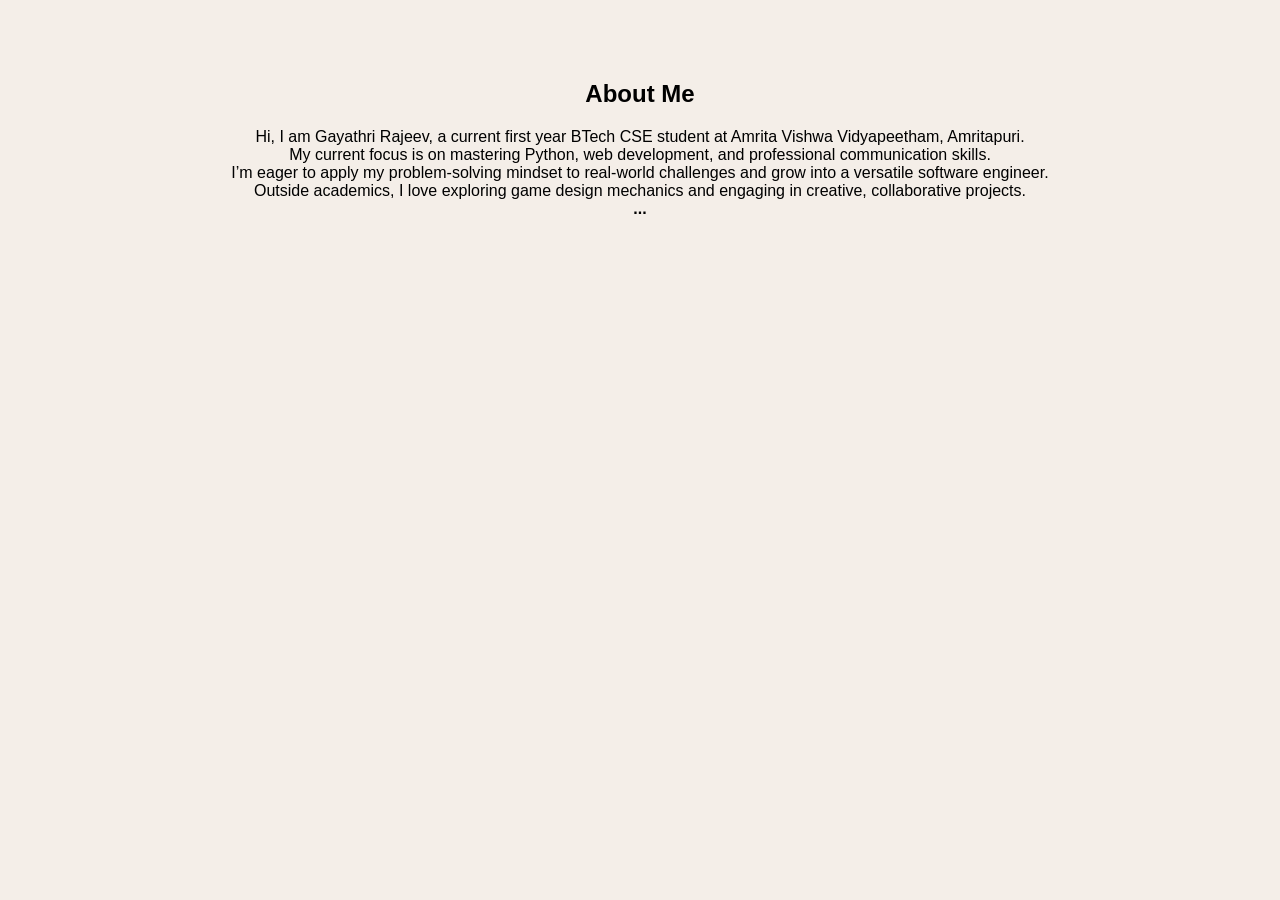
==== about.html @ a0584632 "Add files via upload" ====
<!DOCTYPE html>
<html lang="en">
<head>
<meta charset="UTF-8">
<meta name="viewport" content="width=device-width, initial-scale=1.0">
<title>My Portfolio</title>
<link rel="stylesheet" href="stylee.css">
</head>

<body>
<section class="about">

<h2>About Me</h2>

<p>
Hi, I am Gayathri Rajeev, a current first year BTech CSE student at Amrita Vishwa Vidyapeetham, Amritapuri.
<br>My current focus is on mastering Python, web development, and professional communication skills. 
<br>I’m eager to apply my problem-solving mindset to real-world challenges and grow into a versatile 
software engineer.
<br>Outside academics, I love exploring game design mechanics and engaging in creative, collaborative projects.
<br><b>...</b>
</p>

</section>
---- stylee.css ----
body{
margin:0;
font-family:Arial, sans-serif;
background:#f4eee8;
}



nav{
display:flex;
justify-content:center;
gap:40px;
padding:20px;
background:#e8d7c6;
}

nav a{
text-decoration:none;
color:black;
font-weight:bold;
}



.hero{
display:flex;
justify-content:center;
align-items:center;
padding:60px;
}

.left{
width:150px;
}

.vertical{
transform:rotate(-90deg);
font-size:35px;
font-weight:italic;
}

.center{
text-align:center;
}

.center img{
width:300px;
border-radius:10px;
}

.hola{
font-size:50px;
font-weight:bold;
}



.about{
text-align:center;
padding:60px;
}

.btn{
padding:12px 25px;
background:black;
color:white;
text-decoration:none;
}

.skill{
text-align:center;
padding:60px;
}

.ideas{
text-align:center;
padding:60px;
}

.contact{
text-align:center;
padding:60px;
}
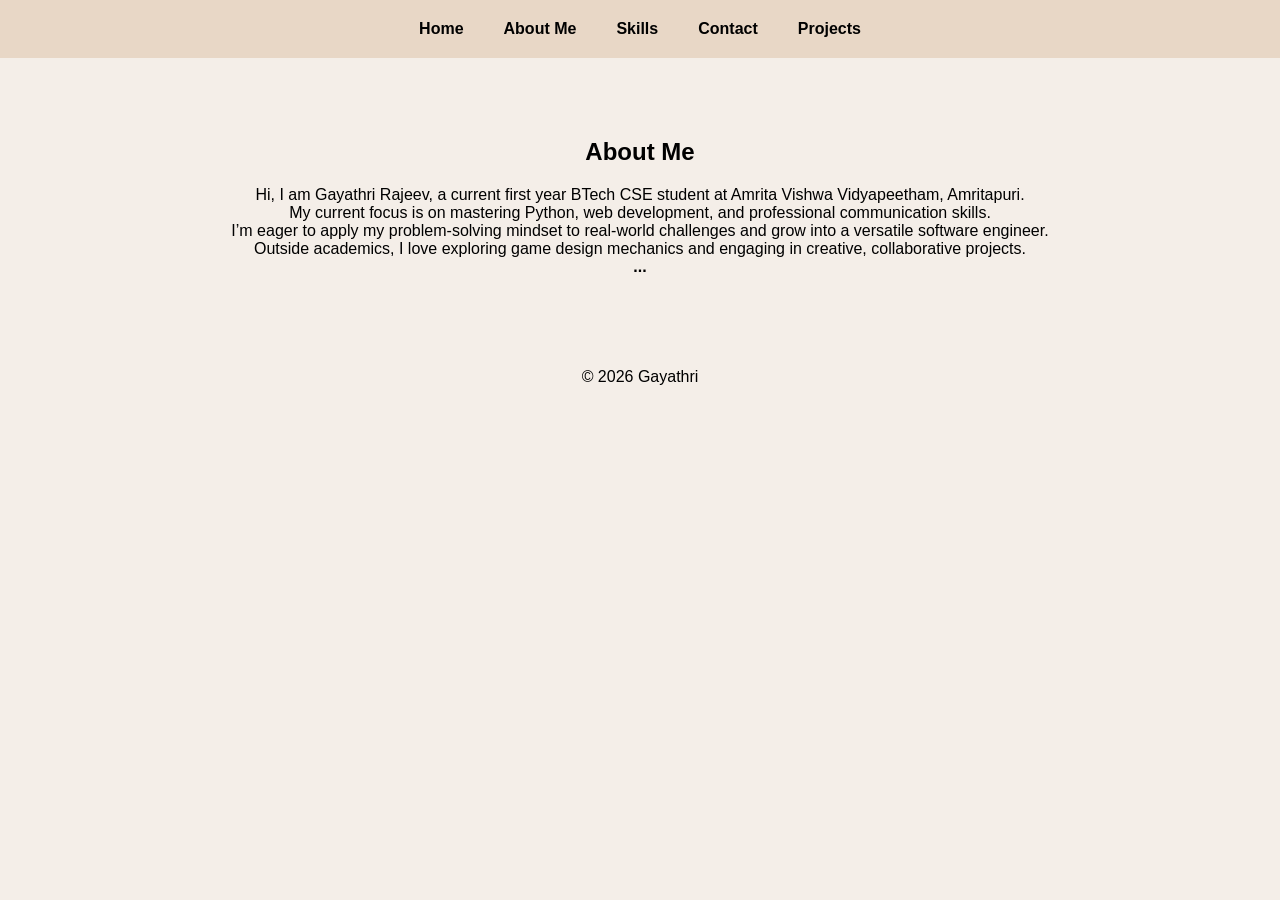
==== commit ecbaec1e: "Add files via upload" ====
--- a/about.html
+++ b/about.html
@@ -8,6 +8,13 @@
 </head>
 
 <body>
+    <nav>
+<a href="index.html">Home</a>
+<a href="about.html">About Me</a>
+<a href="skills.html">Skills</a>
+<a href="contact.html">Contact</a>
+<a href="ideas.html">Projects</a>
+</nav>
 <section class="about">
 
 <h2>About Me</h2>
@@ -21,4 +28,6 @@
 <br><b>...</b>
 </p>
 
-</section>+</section>
+<footer style="text-align:center;"><p>© 2026 Gayathri</p></footer>
+</body></html>
--- a/stylee.css
+++ b/stylee.css
@@ -1,6 +1,6 @@
 body{
 margin:0;
-font-family:Arial, sans-serif;
+font-family:'Lucida Sans', 'Lucida Sans Regular', 'Lucida Grande', 'Lucida Sans Unicode', Geneva, Verdana, sans-serif;
 background:#f4eee8;
 }
 
@@ -60,24 +60,19 @@
 padding:60px;
 }
 
-.btn{
-padding:12px 25px;
-background:black;
-color:white;
-text-decoration:none;
-}
+
 
 .skill{
-text-align:center;
+text-align:left;
 padding:60px;
 }
 
 .ideas{
-text-align:center;
+text-align:left;
 padding:60px;
 }
 
 .contact{
-text-align:center;
+text-align:left;
 padding:60px;
 }
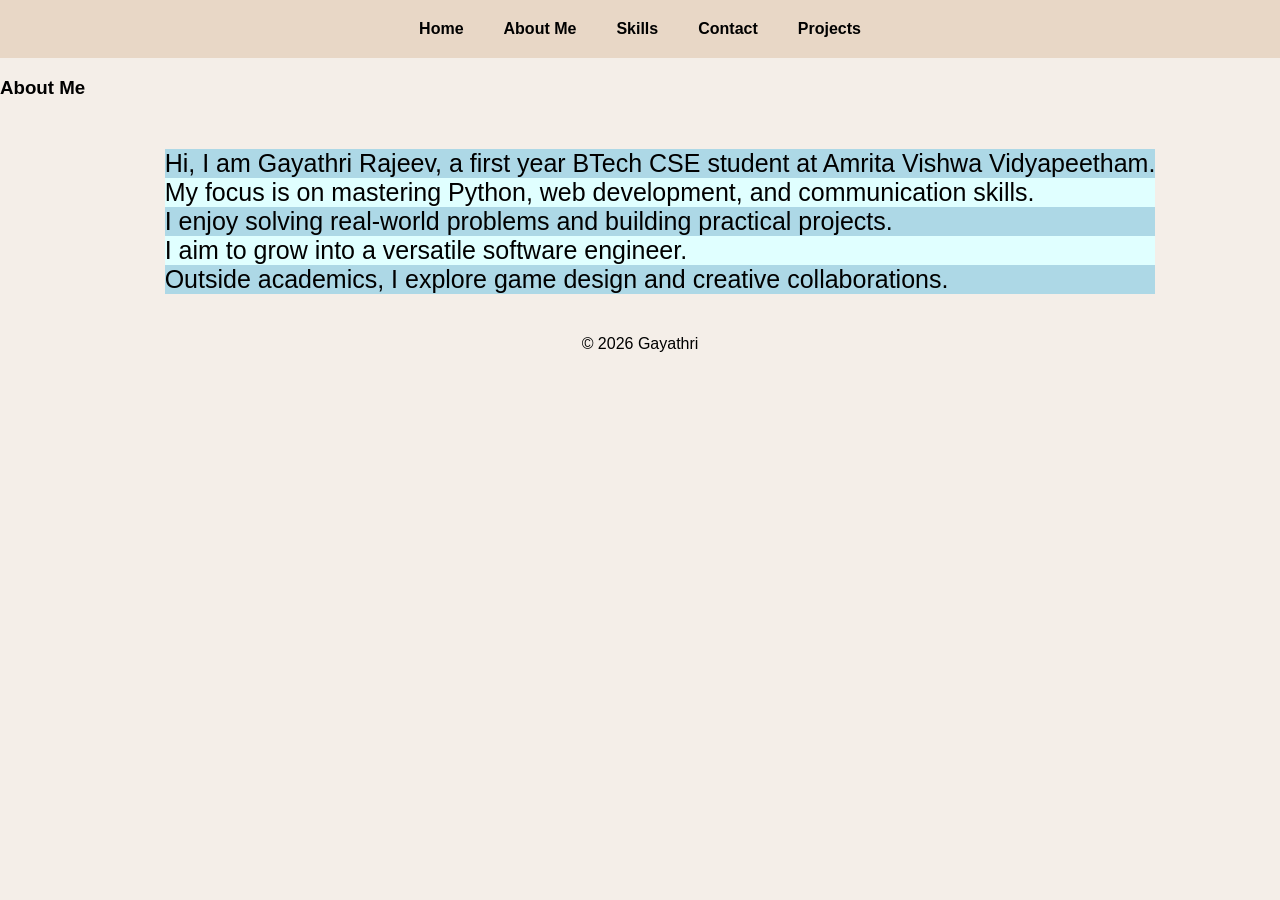
==== commit 5ac781f8: "Add files via upload" ====
--- a/about.html
+++ b/about.html
@@ -4,7 +4,8 @@
 <meta charset="UTF-8">
 <meta name="viewport" content="width=device-width, initial-scale=1.0">
 <title>My Portfolio</title>
-<link rel="stylesheet" href="stylee.css">
+<link rel="stylesheet" href="styleabout.css">
+<link href="https://unpkg.com/aos@2.3.4/dist/aos.css" rel="stylesheet">
 </head>
 
 <body>
@@ -16,18 +17,31 @@
 <a href="ideas.html">Projects</a>
 </nav>
 <section class="about">
+<script src="https://unpkg.com/aos@2.3.4/dist/aos.js"></script>
+<script>
+  AOS.init({
+    duration: 1000,
+    once: true
+  });</script>
+<section class="about-section">
+  <h1 data-aos="fade-up">About Me</h1>
 
-<h2>About Me</h2>
+  <div class="about-lines">
+    <ul>
+    <li class="line1" data-aos="fade-right">Hi, I am Gayathri Rajeev, a first year BTech CSE student at Amrita Vishwa Vidyapeetham.</li>
 
-<p>
-Hi, I am Gayathri Rajeev, a current first year BTech CSE student at Amrita Vishwa Vidyapeetham, Amritapuri.
-<br>My current focus is on mastering Python, web development, and professional communication skills. 
-<br>I’m eager to apply my problem-solving mindset to real-world challenges and grow into a versatile 
-software engineer.
-<br>Outside academics, I love exploring game design mechanics and engaging in creative, collaborative projects.
-<br><b>...</b>
-</p>
+    <li class="line2" data-aos="fade-left" data-aos-delay="100">My focus is on mastering Python, web development, and communication skills.</li>
+
+    <li class="line3" data-aos="fade-right" data-aos-delay="200">I enjoy solving real-world problems and building practical projects.</li>
+
+    <li class="line4" data-aos="fade-left" data-aos-delay="300">I aim to grow into a versatile software engineer.</li>
+
+    <li class="line5" data-aos="fade-right" data-aos-delay="400">Outside academics, I explore game design and creative collaborations.</li>
+  </ul>
+  </div>
+</section>
 
 </section>
 <footer style="text-align:center;"><p>© 2026 Gayathri</p></footer>
-</body></html>+</body>
+</html>
--- a/styleabout.css
+++ b/styleabout.css
@@ -0,0 +1,42 @@
+body{
+margin:0;
+font-family:'Lucida Sans', 'Lucida Sans Regular', 'Lucida Grande', 'Lucida Sans Unicode', Geneva, Verdana, sans-serif;
+background:#f4eee8;
+}
+
+.about-lines {
+  margin-top: 25px;
+  display: flex;
+  flex-direction: column;
+  align-items: center;
+  font-size: 25px;
+}
+
+
+ul{list-style: none;}
+
+
+/* Soft colored backgrounds */
+.line1 { background:  lightblue; }   
+.line2 { background: lightcyan; }   
+.line3 { background:  lightblue; }   
+.line4 { background: lightcyan; }   
+.line5 { background:  lightblue; }  
+/* subtle hover */
+.about-lines p:hover {
+  transform: translateX(5px);
+}
+
+nav{
+display:flex;
+justify-content:center;
+gap:40px;
+padding:20px;
+background:#e8d7c6;
+}
+
+nav a{
+text-decoration:none;
+color:black;
+font-weight:bold;
+}
